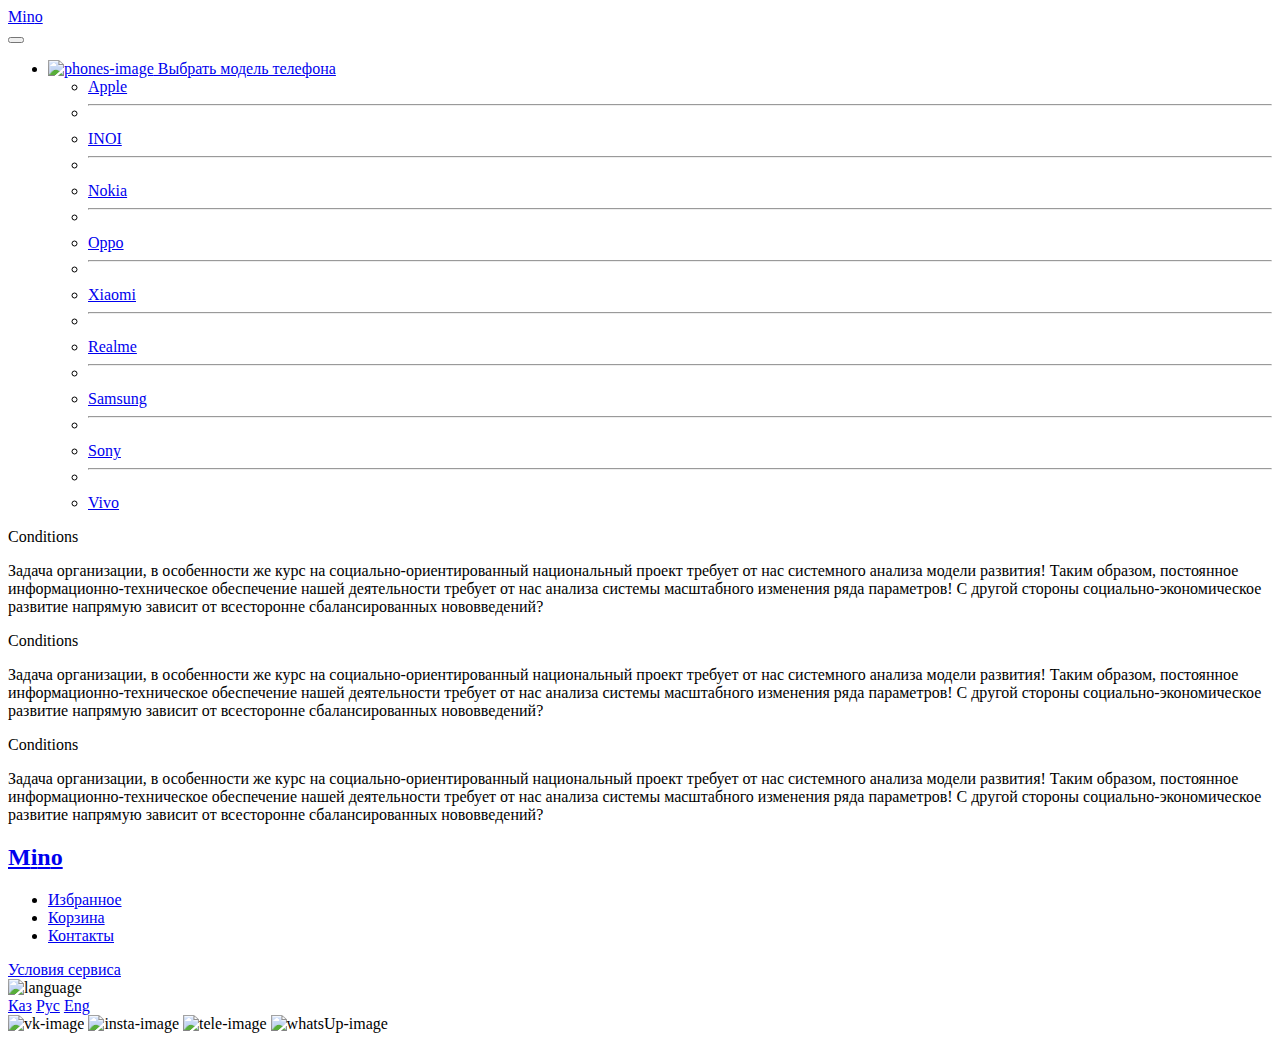
==== conditions.html @ d5e5f5a6 "new" ====
<!doctype html>
<html lang="en">
  <head>
    <meta charset="utf-8">
    <meta name="viewport" content="width=device-width, initial-scale=1">
    <title>Mino Online Store</title>
    <link rel="stylesheet" href="css/style.css">
    <link href="https://cdn.jsdelivr.net/npm/bootstrap@5.2.0-beta1/dist/css/bootstrap.min.css" rel="stylesheet" integrity="sha384-0evHe/X+R7YkIZDRvuzKMRqM+OrBnVFBL6DOitfPri4tjfHxaWutUpFmBp4vmVor" crossorigin="anonymous">
    <!-- link for Font Awesome -->
    <link rel="stylesheet" href="https://cdnjs.cloudflare.com/ajax/libs/font-awesome/6.1.1/css/all.min.css" integrity="sha512-KfkfwYDsLkIlwQp6LFnl8zNdLGxu9YAA1QvwINks4PhcElQSvqcyVLLD9aMhXd13uQjoXtEKNosOWaZqXgel0g==" crossorigin="anonymous" referrerpolicy="no-referrer" />
  </head>
  <body>
      <!-- header start -->
    <header>
        <nav class="navbar navbar-expand-lg">
            <div class="container-fluid wrapper">
              <a class="navbar-brand" href="index.html">M<span class="oranged">i</span>n<span class="oranged">o</span></a>
              
               <div class="d-flex align-items-center gap-2">
                <div class="pointer hidden">
                  <a class="basket-img" href="emptybasket.html"><i class="fa-solid fa-cart-shopping"></i></a>

                    </div>
                  <button class="navbar-toggler border-0 ms-2" type="button" data-bs-toggle="collapse" data-bs-target="#navbarSupportedContent" aria-controls="navbarSupportedContent" aria-expanded="false" aria-label="Toggle navigation">
                    <span class="navbar-toggler-icon"></span>
                  </button>
               </div>
                <div class="collapse navbar-collapse" id="navbarSupportedContent">
                    <ul class="navbar-nav me-auto mb-2 mb-lg-0"> 
                      <li class="nav-item dropdown">
                        <a class="nav-link dropdown-toggle d-flex align-items-center gap-3 lefted-block" href="#" id="navbarDropdown" role="button" data-bs-toggle="dropdown" aria-expanded="false">
                         <img  src="image/Vector (1).png" alt="phones-image">   Выбрать модель телефона
                        </a>
                        <ul class="dropdown-menu" aria-labelledby="navbarDropdown">
                          <li><a class="dropdown-item" href="#">Apple</a></li>
                          <li><hr class="dropdown-divider"></li>
                          <li><a class="dropdown-item" href="#">INOI</a></li>
                          <li><hr class="dropdown-divider"></li>
                          <li><a class="dropdown-item" href="#">Nokia</a></li>
                          <li><hr class="dropdown-divider"></li>
                          <li><a class="dropdown-item" href="#">Oppo</a></li>
                          <li><hr class="dropdown-divider"></li>
                          <li><a class="dropdown-item" href="#">Xiaomi</a></li>
                          <li><hr class="dropdown-divider"></li>
                          <li><a class="dropdown-item" href="#">Realme</a></li>
                          <li><hr class="dropdown-divider"></li>
                          <li><a class="dropdown-item" href="#">Samsung</a></li>
                          <li><hr class="dropdown-divider"></li>
                          <li><a class="dropdown-item" href="#">Sony</a></li>
                          <li><hr class="dropdown-divider"></li>
                          <li><a class="dropdown-item" href="#">Vivo</a></li>
        
                        </ul>
                      </li>
                    </ul>
                    <div class="d-flex align-items-center gap-4 pointer ml-3 hidden-lg">
                      <a class="heart-img" href="favorites.html"><i class="fa-solid fa-heart"></i></a>
                      <a class="basket-img" href="emptybasket.html"><i class="fa-solid fa-cart-shopping"></i></a>
                      </div>
                  </div>
            </div>
          </nav>
    </header>
    <!-- header end -->

    <!-- Baskets-Section -->
    <section>
   <div class="wrapper">
   <div class="conditions">
    <p class="font-600">Conditions</p>
   <p class="font-500">Задача организации, в особенности же курс на социально-ориентированный национальный проект требует от нас системного анализа модели развития! Таким образом, постоянное информационно-техническое обеспечение нашей деятельности требует от нас анализа системы масштабного изменения ряда параметров! С другой стороны социально-экономическое развитие напрямую зависит от всесторонне сбалансированных нововведений?</p>
  </div>
  <div class="conditions">
    <p class="font-600">Conditions</p>
   <p class="font-500">Задача организации, в особенности же курс на социально-ориентированный национальный проект требует от нас системного анализа модели развития! Таким образом, постоянное информационно-техническое обеспечение нашей деятельности требует от нас анализа системы масштабного изменения ряда параметров! С другой стороны социально-экономическое развитие напрямую зависит от всесторонне сбалансированных нововведений?</p>
  </div>
  <div class="conditions">
    <p class="font-600">Conditions</p>
   <p class="font-500">Задача организации, в особенности же курс на социально-ориентированный национальный проект требует от нас системного анализа модели развития! Таким образом, постоянное информационно-техническое обеспечение нашей деятельности требует от нас анализа системы масштабного изменения ряда параметров! С другой стороны социально-экономическое развитие напрямую зависит от всесторонне сбалансированных нововведений?</p>
  </div>
   </div>
    </section>

    <!-- Footer sections start -->
    <!-- <//////////////> -->
    <!-- <//////////////> -->
    <!-- <//////////////> -->
    
    <div class="wrapper">
    <footer class="none-footer_mb">
    <div class="d-lg-flex align-items-start justify-content-between">
    <a class="td-none text-dark" href="index.html"><h2>M<span class="oranged">i</span>n<span class="oranged">o</span></h2>  </a>

    <ul class="routers">
      <li><a href="favorites.html">Избранное</a></li>
      <li><a href="emptybasket.html">Корзина</a></li>
      <li><a href="contact.html">Контакты</a></li>
    </ul>


    <div class="lang-wrapper">
    <a href="conditions.html">Условия сервиса</a>
    <div class="d-flex align-items-center gap-3">
    <div>
      <img src="image/Lang.png" alt="language">
    </div> 
     <div class="d-flex align-items-center gap-3 langs">
     <a href="#" class="lang">Каз</a>
     <a href="#" class="lang">Рус</a>
     <a href="#" class="lang">Eng</a>
     </div>
    </div>
    </div>

    <div class="images-wrapper gap-3 d-flex align-items-center">
    <img src="image/VK.png" alt="vk-image">
    <img src="image/Instagram.png" alt="insta-image">
    <img src="image/Telegram.png" alt="tele-image">
    <img src="image/Whatsapp.png" alt="whatsUp-image">
    </div>



    </div>
    </footer>
    </div>
    


    <script src="https://cdn.jsdelivr.net/npm/bootstrap@5.2.0-beta1/dist/js/bootstrap.bundle.min.js" integrity="sha384-pprn3073KE6tl6bjs2QrFaJGz5/SUsLqktiwsUTF55Jfv3qYSDhgCecCxMW52nD2" crossorigin="anonymous"></script>
  
  </body>
</html>
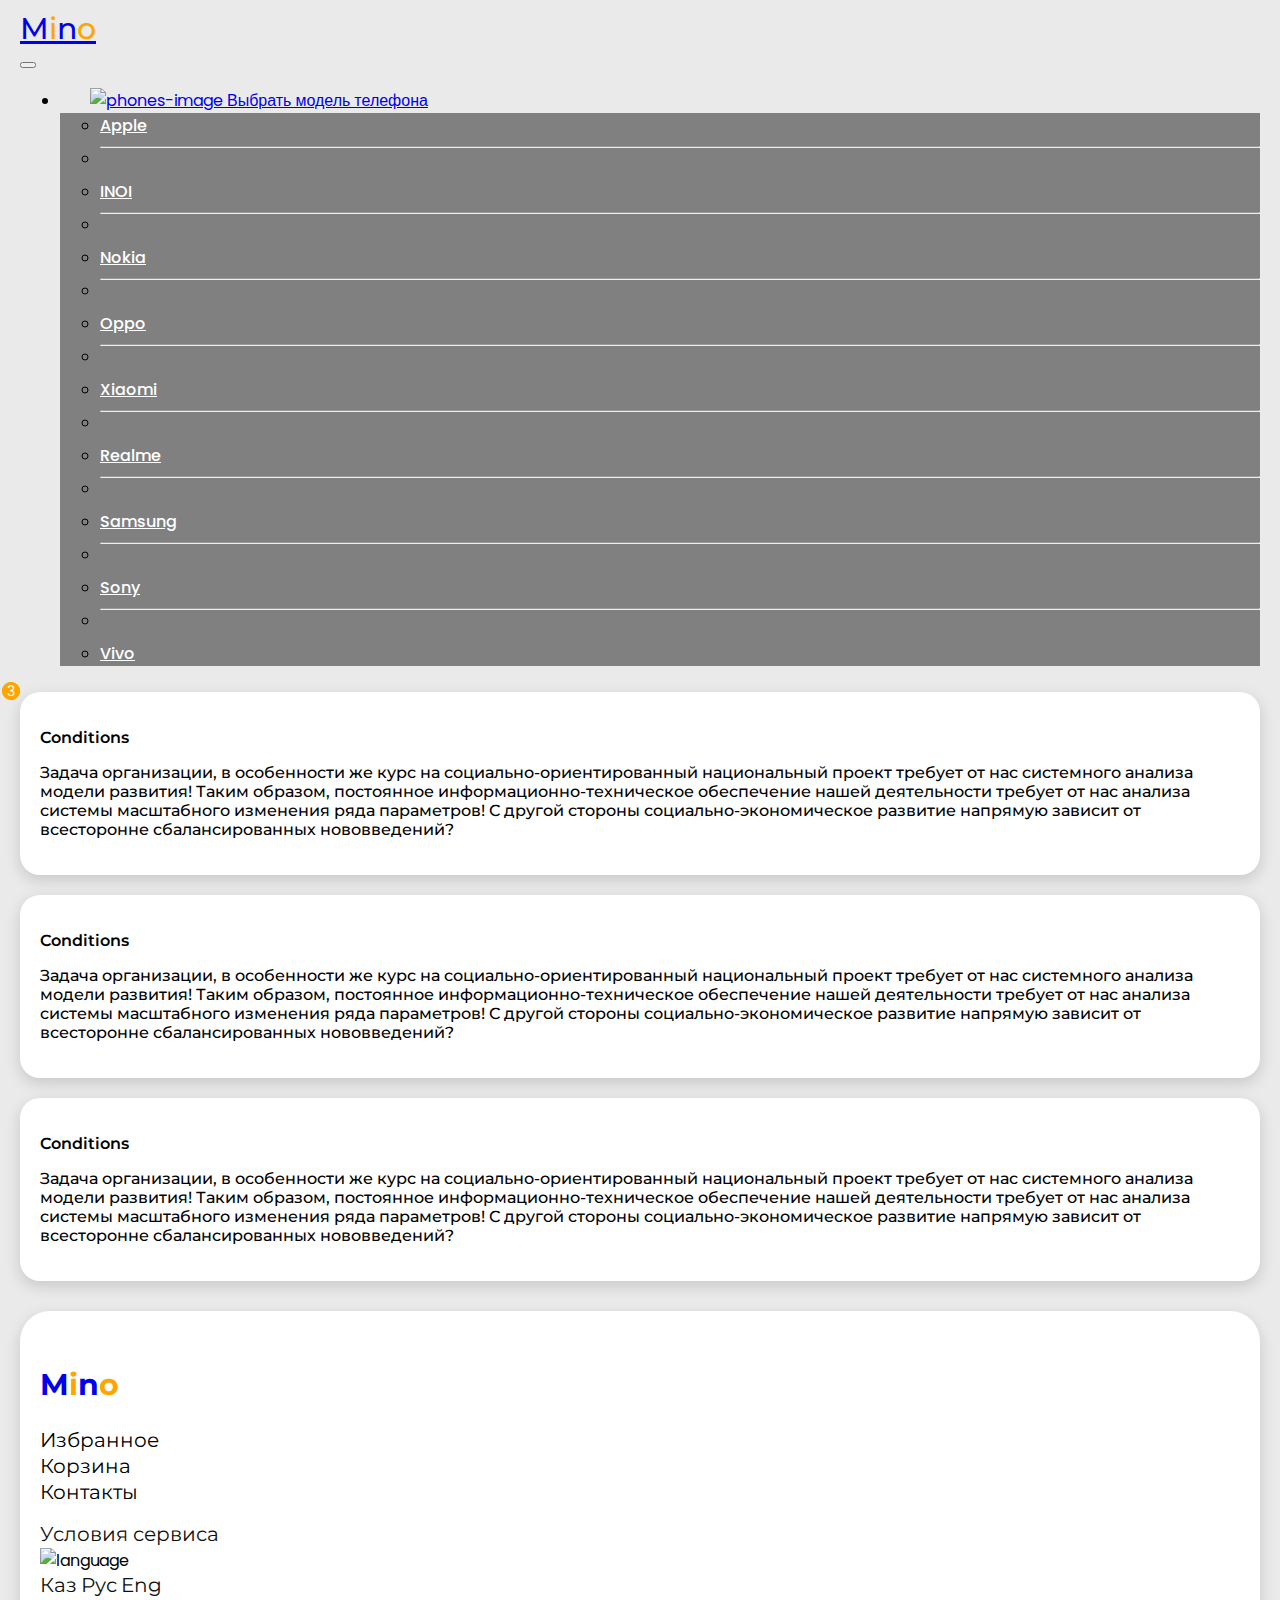
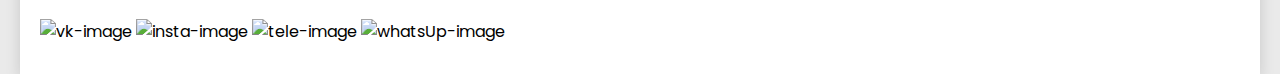
==== commit 1ec67b8a: "adit" ====
--- a/conditions.html
+++ b/conditions.html
@@ -4,7 +4,7 @@
     <meta charset="utf-8">
     <meta name="viewport" content="width=device-width, initial-scale=1">
     <title>Mino Online Store</title>
-    <link rel="stylesheet" href="css/style.css">
+    <link rel="stylesheet" href="style.css">
     <link href="https://cdn.jsdelivr.net/npm/bootstrap@5.2.0-beta1/dist/css/bootstrap.min.css" rel="stylesheet" integrity="sha384-0evHe/X+R7YkIZDRvuzKMRqM+OrBnVFBL6DOitfPri4tjfHxaWutUpFmBp4vmVor" crossorigin="anonymous">
     <!-- link for Font Awesome -->
     <link rel="stylesheet" href="https://cdnjs.cloudflare.com/ajax/libs/font-awesome/6.1.1/css/all.min.css" integrity="sha512-KfkfwYDsLkIlwQp6LFnl8zNdLGxu9YAA1QvwINks4PhcElQSvqcyVLLD9aMhXd13uQjoXtEKNosOWaZqXgel0g==" crossorigin="anonymous" referrerpolicy="no-referrer" />
@@ -130,4 +130,4 @@
     <script src="https://cdn.jsdelivr.net/npm/bootstrap@5.2.0-beta1/dist/js/bootstrap.bundle.min.js" integrity="sha384-pprn3073KE6tl6bjs2QrFaJGz5/SUsLqktiwsUTF55Jfv3qYSDhgCecCxMW52nD2" crossorigin="anonymous"></script>
   
   </body>
-</html>+</html>
--- a/style.css
+++ b/style.css
@@ -0,0 +1,926 @@
+/* Css list Beginning */
+/* import of Google fonts */
+@import url('https://fonts.googleapis.com/css2?family=Khula:wght@600&family=Lato:wght@700&family=Montserrat:wght@400;600&family=Poppins:wght@500;600;700&display=swap');
+*{
+    box-sizing: border-box;
+}
+body{
+    margin: 0 !important;
+    padding: 0 !important;
+    font-family: 'Poppins', sans-serif !important;
+    background-color: 
+    #EAEAEA !important;
+}
+h1,h2{
+    font-size: 30px !important;
+}
+.wrapper{
+    max-width: 1700px !important;
+    margin-left: auto;
+    margin-right: auto;
+    padding: 10px 20px !important;   
+    padding-bottom: 0 !important;
+}
+.oranged{
+    color: orange;
+}
+.pointer img{
+    cursor: pointer;
+}
+.dropdown-item:hover{
+    color: orange;
+}
+.dropdown-menu{
+    background-color: gray !important;
+}
+.dropdown-item{
+    color: #fff !important;
+    font-weight:500;
+}
+.heart-img{
+    position:relative;
+}
+.heart-img i{
+    color: gray !important;
+}
+.basket-img{
+    position: relative;
+}
+.basket-img i{
+    color: gray !important;
+}
+.heart-img::after{
+    position: absolute;
+    content: '2';
+    background-color: orange;
+    color: white !important;
+    border-radius: 50% !important;
+    display: flex;
+    align-items: center;
+    justify-content: center;
+    width: 18px;
+    height: 18px;
+    top: -20%;
+    right: -40%;
+    font-size: 14px;
+}
+.basket-img::after{
+    position: absolute;
+    content: '3';
+    background-color: orange;
+    color: white !important;
+    border-radius: 50% !important;
+    display: flex;
+    align-items: center;
+    justify-content: center;
+    width: 18px;
+    height: 18px;
+    top: -20%;
+    right: -40%;
+    font-size: 14px;
+}
+.lefted-block{
+    margin-left: 30px !important;
+
+}
+.hidden{
+    display: none !important;
+}
+.banner_wr{
+    background-color:
+    #101010 !important;
+    width: 100%;
+    height: 240px;
+    border-radius: 30px !important;
+    display: flex;
+    align-items: center;
+    justify-content: center;
+   
+}
+.widthed{
+    width: 150px !important;
+}
+.goods{
+    display: flex;
+    align-items: center;
+    justify-content: center;
+    gap: 20px;
+       
+}
+.heading{
+    color: white;
+    font-size: 35px !important;
+    text-align: center;
+}
+.navbar-brand{
+    font-size: 30px !important;
+    font-family: 'Montserrat', sans-serif !important;
+    font-weight: 500;
+}
+
+/* Card Sections start */
+.leasure-pad{
+    padding: 5px 20px;
+}
+.cards-title{
+    font-size: 25px !important;
+    font-family: 'Montserrat', sans-serif !important;
+    font-weight: 600;
+}
+.card-bx{
+    background-color: #fff;
+    box-shadow: rgba(0, 0, 0, 0.15) 0px 5px 15px 0px;
+    width: 100%;
+    height: auto;
+    border-radius: 15px !important;
+    margin-bottom: 20px;
+    display: flex;
+    align-items: center;
+    justify-content: center;
+    flex-direction: column;
+    padding: 10px;
+    position: relative;
+  
+}
+.floated-left{
+    position: absolute;
+    top: 10px;
+    left: 10px;
+}
+.card-bx:hover{
+    background-color: rgba(255, 255, 255, 0.815) !important;
+    
+}
+.limited-width{
+    width: 32.5% !important;
+}
+
+
+
+
+/* Footer */
+footer{
+    background-color: #fff;
+    padding: 30px 20px;
+    border-top-left-radius: 30px;
+    border-top-right-radius: 30px;
+    box-shadow: rgba(0, 0, 0, 0.15) 0px 5px 15px 0px;
+    width: 100% !important;
+}
+.routers{
+    padding-left: 0 !important;
+}
+.routers li{
+    list-style-type: none;
+}
+.routers li a{
+    text-decoration: none;
+    color: black;
+    font-size: 20px !important;
+    transition: 0.5s !important;
+    font-family: 'Montserrat', sans-serif !important;
+
+}
+.routers li a:hover{
+   border-bottom: 1px solid black;
+}
+.lang-wrapper a{
+   font-size: 20px !important;
+   text-decoration: none;
+   color: #101010 !important;
+   font-family: 'Montserrat', sans-serif !important;
+}
+.lang-wrapper{
+    margin-bottom: 20px !important;
+}
+.langs a{
+    color: black;
+    text-decoration: none;
+    font-family: 'Montserrat', sans-serif !important;
+
+
+}
+.langs a:hover{
+    color: orange !important;
+}
+.td-none{
+    text-decoration: none !important;
+    font-family: 'Montserrat', sans-serif !important;
+
+}
+
+/* Font Awesome */
+.fa-solid{
+    color: red;
+    font-size: 25px;
+}
+.oranged-price{
+    color: orange;
+    font-size: 25px !important;
+    font-weight: 600;
+    text-decoration: none;
+    font-family: 'Montserrat', sans-serif !important;
+
+}
+.title{
+    font-size: 23px;
+    margin-top: 10px !important;
+    font-family: 'Montserrat', sans-serif !important;
+    font-weight: 600;
+
+}
+.sized{
+    font-size: 23px;
+}
+.star{
+    color:gray !important;
+    font-size: 20px;
+    display: flex;
+    align-items: center !important;
+    justify-content: flex-start;
+    width: 100%;
+    text-decoration: none;
+    gap: 5px;
+}
+.star-widthed{
+    width: 25px;
+    height: 25px;
+}
+
+/* Cards Image */
+.card-widthed{
+    width: 200px;
+    height: 234px ;
+}
+.images-wrapper{
+    cursor: pointer;
+}
+
+/* Empty boxe's Section's start */
+.bas-wr{
+    display: flex;
+    align-items: center;
+    justify-content: center;
+    padding: 30px 10px;
+    flex-direction: column;
+}
+.empty-title{
+    font-size: 25px !important;
+    font-weight: 500;
+}
+.empty-paragraph{
+    color: 
+    #838383;
+    font-weight: 400;
+    font-size: 20px;
+}
+.empty-btn{
+    width: 400px;
+    height: 60px;
+    display: flex;
+    align-items: center;
+    justify-content: center;
+    font-size: 25px;
+    text-decoration: none;
+    font-family: 'Montserrat', sans-serif !important;
+
+    font-weight: 500;
+    color: #fff;
+    background-color: #101010;
+    border: none;
+    border-radius: 20px;
+}
+.empty-btn:hover{
+    color: orange;
+}
+/* Book Clothes */
+.book-wr{
+    width: 100%;
+}
+.how_much{
+    background-color: #fff;
+    border-radius: 20px;
+    height:auto;
+    width: 60% !important;
+    box-shadow: rgba(0, 0, 0, 0.15) 0px 5px 15px 0px;
+    padding: 20px;
+    position: relative;
+}
+.right-floated{
+    position: absolute;
+    right: 20px;
+    top: 20px;
+}
+.smalled{
+    width: 200px;
+}
+.price{
+    color: #AAAAAA !important;
+    font-size: 18px;
+    text-decoration: none;
+    font-weight: 500;
+}
+.font-600{
+    font-family: 'Montserrat', sans-serif !important;
+    font-weight: 600 !important;
+} 
+.font-500{
+    font-family: 'Montserrat', sans-serif !important;
+    font-weight: 500 !important;
+}
+.cost-all{
+    width: 30% !important;
+    border-radius: 20px;
+    height:auto;
+    background-color: #fff !important;
+    box-shadow: rgba(0, 0, 0, 0.15) 0px 5px 15px 0px;
+
+}
+.cost-of_all{
+    color: #000000;
+    margin-top: 15px ;
+}
+.full-price{
+    color: #000000;
+    font-size: 15px;
+    text-decoration: none;
+}
+.blog{
+    background-color: #101010;
+    width: 100%;
+    display: flex;
+    align-items: center;
+    justify-content: center;
+    border-radius: 20px;
+    height: 70px;
+}
+.blog a{
+   text-decoration: none;
+   color: #fff !important;
+   font-size: 17px;
+
+}
+.blog a:hover{
+    color: orange !important;
+}
+.padd_3{
+    padding: 10px !important;
+    padding-bottom: 0 !important;
+}
+.minus{
+    width: 40px;
+    height: 40px;
+    background-color: orange;
+    border-radius: 50%;
+    color: #fff !important;
+    display: flex;
+    align-items: center;
+    justify-content: center;
+    text-decoration: none;
+    font-size: 23px;
+}
+.plus{
+    width: 40px;
+    height: 40px;
+    background-color: orange;
+    border-radius: 50%;
+    text-decoration: none;
+    color: #fff !important;
+    display: flex;
+    align-items: center;
+    font-size: 23px;
+
+    justify-content: center;
+}
+.demo{
+    font-size: 20px;
+    margin-top: 15px;
+}
+.full-price-w{
+    font-size: 25px;
+    color: #000000 !important;
+    text-decoration: none;
+}
+.frame-wrapper{
+    width: 60% !important;
+    padding: 20px;
+    background-color: #fff !important;
+    border-radius: 20px;
+    margin-bottom: 20px;
+}
+
+
+
+/* Registration Delivery */
+.location{
+    width: 49%;
+    height: auto;
+    background-color: #fff !important;
+    border-radius: 20px;
+    padding: 20px;
+    box-shadow: rgba(0, 0, 0, 0.15) 0px 5px 15px 0px;
+    margin-bottom: 20px;
+    
+}
+.resgist_wr{
+    margin-left: auto !important;
+    margin-right: auto !important;
+    max-width: 900px;
+    height: auto;
+}
+.input{
+    width: 100%;
+    background-color: 
+    #D6D6D6 !important;
+    border-radius: 10px !important;
+    padding: 13px;
+    border: none;
+    margin-bottom: 10px;
+    outline: none;
+    color: #8E8E8E;
+    font-size: 14px;
+}
+.input-sm{
+    width: 49%;
+    background-color: 
+    #D6D6D6 !important;
+    border-radius: 10px !important;
+    padding: 13px;
+    border: none;
+    margin-bottom: 10px;
+    outline: none;
+    color: #8E8E8E;
+    font-size: 14px;
+}
+.about-deliver_txt{
+    width:49%;
+
+}
+.first-content{
+    width: 100%;
+    background-color: #fff !important;
+    border-radius: 20px;
+    padding: 20px;
+    padding-bottom: 10px !important;
+    box-shadow: rgba(0, 0, 0, 0.15) 0px 5px 15px 0px;
+    height: auto;
+    margin-bottom: 20px;
+}
+.second-content{
+    width: 100%;
+    background-color: #fff !important;
+    border-radius: 20px;
+    padding: 20px;
+    padding-bottom: 10px !important;
+    box-shadow: rgba(0, 0, 0, 0.15) 0px 5px 15px 0px;
+    height: auto;
+    margin-bottom: 20px;
+}
+.third-content{
+    width: 100%;
+    background-color: #fff !important;
+    border-radius: 20px;
+    padding: 20px;
+    padding-bottom: 10px !important;
+    box-shadow: rgba(0, 0, 0, 0.15) 0px 5px 15px 0px;
+    height: auto;
+    margin-bottom: 20px;
+}
+.finish-registration{
+    width: 100% !important;
+    display: flex;
+    align-items: center;
+    justify-content: center;
+    text-decoration: none;
+    height: 60px;
+    background-color: 
+    #101010 !important;
+    border-radius: 10px;
+    color: #fff !important;
+    font-size: 15px;
+}
+.finish-registration:hover{
+    color: orange !important;
+}
+.finished-text_wrapper{
+    width: 80% !important;
+    margin-left: auto;
+    margin-right: auto;
+    height: auto;
+    display: flex;
+    align-items: center !important;
+    justify-content: center;
+    background-color: #fff !important;
+    box-shadow: rgba(0, 0, 0, 0.15) 0px 5px 15px 0px;
+    border-radius: 10px;
+    padding: 10px;
+
+}
+.finished-text_wrapper p{
+    margin-top: 10px;
+}
+.hidden-blocks
+{
+    width: 100%;
+    height: 300px !important;
+}
+
+/* Contact Wrapper */
+/* Contact Wrapper */
+
+.frame-contact{
+    max-width: 900px;
+    margin-left: auto;
+    margin-right: auto;
+
+}
+.frame-contact{
+    width: 70% !important;
+    background-color: #fff;
+    height: auto;
+    border-radius: 20px;
+    box-shadow: rgba(0, 0, 0, 0.15) 0px 5px 15px 0px;
+    padding: 20px;
+    margin-bottom: 20px;
+}
+.contact-images-wr{
+    gap: 20px;
+    width: 20%;
+    display: flex;
+    align-items: center;
+    justify-content: space-between !important;
+    flex-direction: column;
+
+}
+.whited{
+    background-color: #fff !important;
+    padding: 20px;
+    display: flex;
+    align-items: center;
+    justify-content: center;
+    box-shadow: rgba(0, 0, 0, 0.15) 0px 5px 15px 0px;
+    border-radius: 20px;
+    transition: 0.5s !important;
+
+}
+.whited:hover{
+    background-color: orange !important;
+}
+.conditions{
+    width: 100%;
+    background-color: #fff !important;
+    box-shadow: rgba(0, 0, 0, 0.15) 0px 5px 15px 0px;
+    padding: 20px;
+    border-radius: 20px;
+    height: auto;
+    margin-bottom: 20px !important;
+}
+
+/* Hidden block in Bottom///Book-cloth.html*/
+.hiddenmb_bottom_bl{
+    display: none !important;
+}
+
+
+
+/* Colorful iamges Wrapper */
+.colorful_images_wrapper{
+    width: 100% !important;
+    height:auto;
+    background-color: #fff !important;
+    border-radius: 20px;
+    box-shadow: rgba(0, 0, 0, 0.15) 0px 5px 15px 0px;
+    padding: 15px;
+    padding-bottom: 5px;
+    padding-top: 5px;
+}
+.price_proper{
+    text-decoration: none;
+    color: orange;
+    font-size: 25px;
+
+}
+.underlined{
+    text-decoration:line-through !important;
+    color: orange;
+    font-size: 15px !important;
+}
+.rate{
+    color: orange;
+    font-size: 15px !important;
+    text-decoration: none;
+
+}
+.list-wr{
+    width: 70% !important;
+    background-color: 
+    #F9F9F9;
+    margin-bottom: 20px;
+    height: auto;
+    border-radius: 20px;
+    box-shadow: rgba(0, 0, 0, 0.15) 0px 5px 15px 0px;
+    
+
+}
+.list-header{
+    width: 100%;
+    background-color: #fff !important;
+    box-shadow: rgba(0, 0, 0, 0.15) 0px 5px 15px 0px;
+    border-radius: 20px;
+    padding: 10px 10px;
+}
+.list-header p{
+    margin-top: 12px !important;
+}
+
+.pd-wrapper{
+    padding: 10px 10px;
+}
+.btns-wrapper{
+    width: 26%;
+    display: flex;
+    align-items: center;
+    flex-direction: column;
+    
+}
+.buy{
+    color: white;
+    font-size: 15px;
+    width: 100%;
+    border-radius: 10px !important;
+    background-color: #101010;
+    display: flex;
+    align-items: center;
+    justify-content: center;
+    text-decoration: none;
+    margin-bottom: 10px;
+    height: 60px;
+}
+.add-to-basket{
+    color: white;
+    font-size: 15px;
+    width: 100%;
+    border-radius: 10px !important;
+    background-color: #101010;
+    display: flex;
+    align-items: center;
+    justify-content: center;
+    text-decoration: none;
+    margin-bottom: 10px;
+    height: 60px;
+}
+.buy:hover{
+    color: orange !important;
+}
+.add-to-basket:hover{
+    color: orange !important;
+}
+
+
+
+
+/* responsive */
+/* responsive */
+/* responsive */
+@media(max-width:992px){
+.lefted-block{
+    margin-left: 0px !important;
+}
+.list-wr{
+    width: 100% !important;
+}
+.btns-wrapper{
+    width: 100% !important;
+}
+.frame-contact{
+    width: 100% !important;
+    margin-left: auto;
+    margin-right: auto;
+
+}
+.frame-contact{
+    width: 100%;
+}
+.contact-images-wr{
+    width: 100% !important;
+    display: flex;
+    align-items: center;
+    justify-content:center !important;
+    flex-direction: row;
+}
+.finished-text_wrapper{
+    width: 100% !important;
+}
+.about-deliver_txt{
+    width:100%;
+
+}
+.location{
+    width: 100%;
+    height: auto;
+    background-color: #fff !important;
+    border-radius: 20px;
+    padding: 20px;
+    box-shadow: rgba(0, 0, 0, 0.15) 0px 5px 15px 0px;
+
+    
+}
+.fa-solid{
+    color: red;
+    font-size: 20px;
+}
+.how_much{
+    width: 100% !important;
+}
+.frame-wrapper{
+    width: 100% !important;
+}
+.cost-all{
+    width: 100% !important;
+}
+.about-heading{
+    font-size: 25px !important;
+}
+.hidden-lg{
+    opacity:0;
+}
+.cards-title{
+    font-size: 25px !important;
+}
+.hidden{
+    display: block !important;
+}
+.basket-img i{
+    width: 25px !important;
+    margin-top: 5px;
+}
+.basket-img::after{
+    position: absolute;
+    content: '3';
+    background-color: orange;
+    color: white !important;
+    border-radius: 50% !important;
+    display: flex;
+    align-items: center;
+    justify-content: center;
+    width: 14px;
+    height: 14px;
+    top: -20%;
+    right: -40%;
+    font-size: 10px;
+}
+.heading{
+    font-size: 30px !important;
+}
+}
+/* Mackbook */
+@media(max-width:768px){
+.limited-width{
+    width: 49% !important;
+}
+}
+
+
+
+
+/* mobile */
+@media(max-width:600px){
+.heading{
+    font-size: 25px !important;    
+}
+.fa-solid{
+    color: red;
+    font-size: 17px;
+}
+.star-widthed{
+    width: 20px;
+    height: 20px;
+}
+.cards-title{
+    font-size: 20px !important;
+}
+.card-widthed{
+    width: 150px;
+    height: 170px;
+}
+.card-bx{
+    height:auto;
+    padding: 20px 10px;
+}
+.title{
+    font-size: 18px;
+}
+.sized{
+    font-size: 18px;
+}
+.oranged-price{
+    font-size: 20px !important;
+}
+.smalled{
+    width: 150px !important;
+
+}
+.full-price-w{
+    font-size: 20px;
+}
+.none-footer_mb{
+    display: none;
+}
+.empty-btn{
+    position: absolute;
+    bottom: 10px !important;
+
+}
+.hiddenmb_bottom_no{
+    display: none !important;
+}
+.hiddenmb_bottom_bl{
+    display:block !important;
+
+}
+.name-of-heed{
+    font-size: 20px !important;
+
+}
+.price_proper{
+    font-size:18px !important    ;
+}
+
+}
+
+
+@media(max-width:576px){
+.limited-width{
+    width: 100% !important;
+}
+.mobile-small_height{
+    height: 200px !important;
+}
+.cards-title{
+    font-size: 20px !important;
+}
+.fa-solid{
+    color: red;
+    font-size: 23px !important;
+}
+.empty-btn{
+    width: 95% !important;
+    font-size: 20px;
+    height: 60px !important;
+}
+.empty-paragraph{
+    font-size: 15px !important;
+}
+.empty-title{
+    font-size: 20px !important;
+}
+}
+
+
+
+@media(max-width:500px){
+.widthed{
+    width: 100px !important;
+}
+
+}
+
+
+@media(max-width:450px){
+.heading{
+    font-size: 20px !important;    
+}
+.td-none h2{
+    font-size: 20px !important;
+}
+.routers li a{
+    font-size: 17px !important;
+}
+.fa-solid{
+    font-size: 20px;
+}
+.smalled{
+    width: 120px !important;
+
+}
+.clothes-name{
+    font-size: 17px;
+}
+.langs a{
+    font-size: 15px !important;
+}
+}
+
+
+@media(max-width:385px){
+.widthed img{
+    width:25px !important;
+}
+}
+
+
+@media(max-width:360px){
+.heading{
+    font-size: 17px !important;
+}
+}